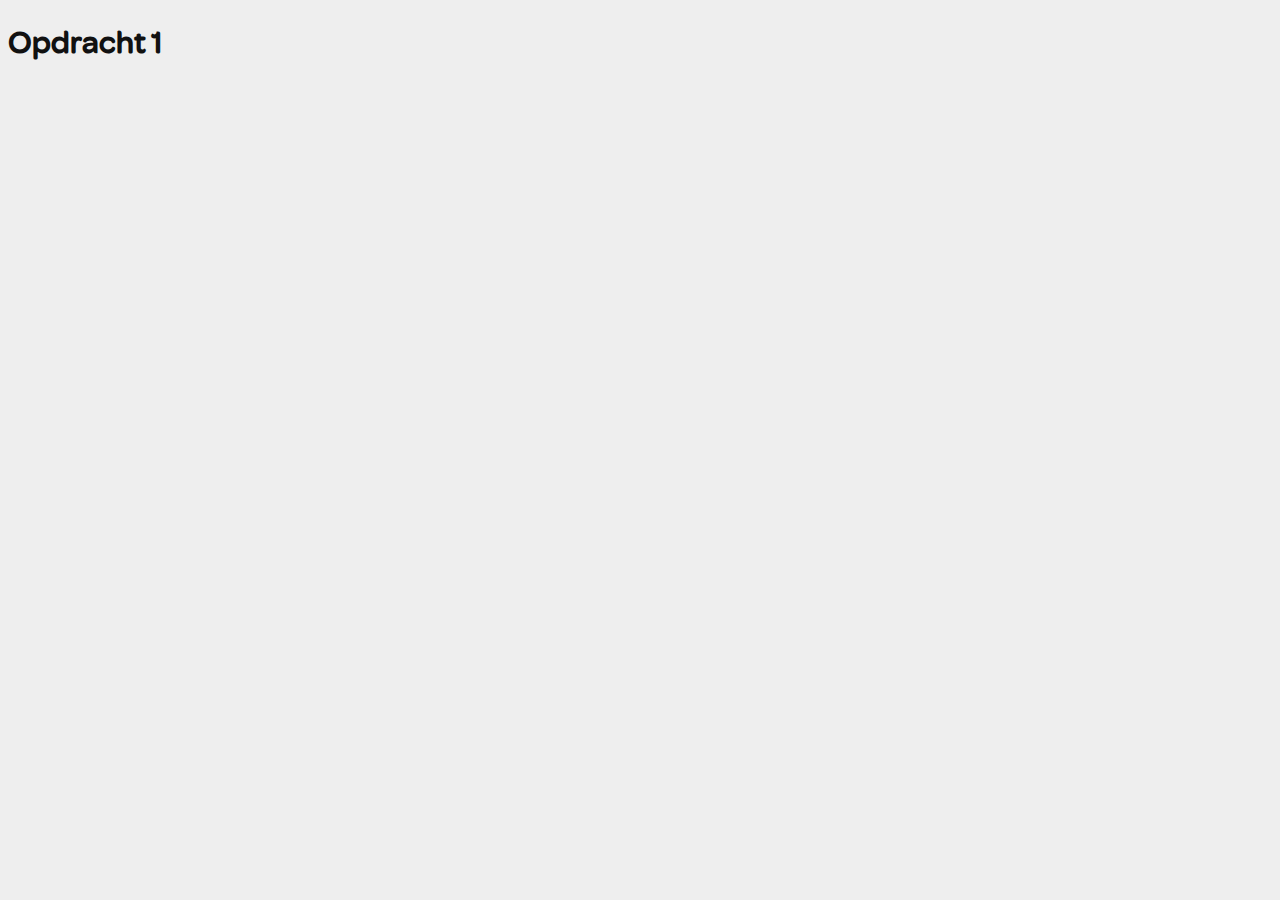
==== opdracht1/index.html @ 570e3575 "Add files via upload" ====
<!doctype html>
<html lang="nl">
	
<head>
	<meta charset="UTF-8">
	<meta name="author" content="jouw naam">
	<meta name="viewport" content="width=device-width, initial-scale=1">
	
	<title>Opdracht 1: Brand Animation - Frontend voor Designers</title>
	
	<link href="styles/style.css" rel="stylesheet">
  <link rel="icon" type="image/svg+xml" href="images/favicon.svg">
</head>

<body>
	<h1>Opdracht 1</h1>

	<script src="scripts/script.js"></script>
</body>
	
</html>
---- opdracht1/styles/style.css ----
/* CSS Document */

/*********/
/* FONTS */
/*********/
@font-face {
	font-family: 'eenfont';
	src: url('../fonts/eenfont.woff2') format('woff2'),
			 url('../fonts/eenfont.woff') format('woff');
	font-weight: normal;
	font-style: normal;

}





/**************/
/* CSS REMEDY */
/**************/
*, *::after, *::before {
  box-sizing:border-box;  
}

button, summary {
	cursor: pointer;
}





/*********************/
/* CUSTOM PROPERTIES */
/*********************/
:root {
	/* startje */
	--color-main:#111;
	--color-background:#eee;
}





/****************/
/* JOUW STYLING */
/****************/
body {
  font-family:eenfont, sans-serif;
  color:var(--color-main);
  background-color:var(--color-background);
}

/* jouw code */
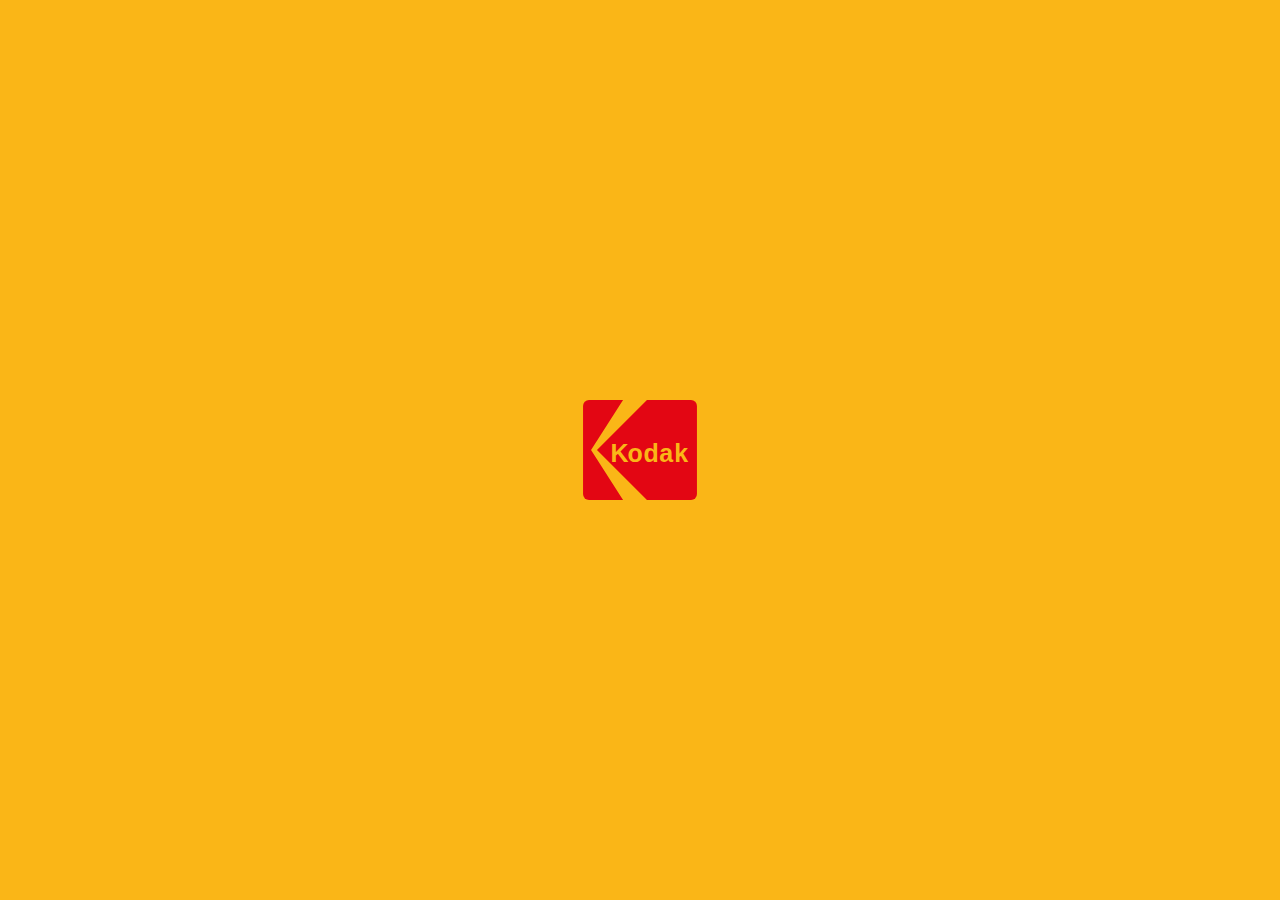
==== commit 6fe20b92: "Animatie" ====
--- a/opdracht1/index.html
+++ b/opdracht1/index.html
@@ -1,21 +1,28 @@
 <!doctype html>
 <html lang="nl">
-	
+
 <head>
-	<meta charset="UTF-8">
-	<meta name="author" content="jouw naam">
-	<meta name="viewport" content="width=device-width, initial-scale=1">
-	
-	<title>Opdracht 1: Brand Animation - Frontend voor Designers</title>
-	
-	<link href="styles/style.css" rel="stylesheet">
-  <link rel="icon" type="image/svg+xml" href="images/favicon.svg">
+    <meta charset="UTF-8">
+    <meta name="author" content="jouw naam">
+    <meta name="viewport" content="width=device-width, initial-scale=1">
+
+    <title>Opdracht 1: Brand Animation - Frontend voor Designers</title>
+
+    <link href="styles/style.css" rel="stylesheet">
+    <link rel="icon" type="image/svg+xml" href="images/favicon.svg">
 </head>
 
 <body>
-	<h1>Opdracht 1</h1>
+    <h1>
+        <span>K</span>
+        <span>o</span>
+        <span>d</span>
+        <span>a</span>
+        <span>k</span>
+    </h1>
 
-	<script src="scripts/script.js"></script>
+
+    <script src="scripts/script.js"></script>
 </body>
-	
+
 </html>
--- a/opdracht1/styles/style.css
+++ b/opdracht1/styles/style.css
@@ -4,11 +4,12 @@
 /* FONTS */
 /*********/
 @font-face {
-	font-family: 'eenfont';
-	src: url('../fonts/eenfont.woff2') format('woff2'),
-			 url('../fonts/eenfont.woff') format('woff');
-	font-weight: normal;
-	font-style: normal;
+    font-family: 'Nobile';
+    src: url('../fonts/Nobile-Medium.ttf') format('ttf'),
+        url('../fonts/Nobile-Regular.ttf') format('ttf'),
+        url('../fonts/Nobile-Bold.ttf') format('ttf');
+    font-weight: normal;
+    font-style: normal;
 
 }
 
@@ -19,12 +20,17 @@
 /**************/
 /* CSS REMEDY */
 /**************/
-*, *::after, *::before {
-  box-sizing:border-box;  
-}
-
-button, summary {
-	cursor: pointer;
+*,
+*::after,
+*::before {
+    box-sizing: border-box;
+    padding: 0px;
+    margin: 0px;
+}
+
+button,
+summary {
+    cursor: pointer;
 }
 
 
@@ -35,9 +41,9 @@
 /* CUSTOM PROPERTIES */
 /*********************/
 :root {
-	/* startje */
-	--color-main:#111;
-	--color-background:#eee;
+    /* startje */
+    --color-kodak-rood: #e30613;
+    --color-kodak-geel: #fab617;
 }
 
 
@@ -48,10 +54,261 @@
 /* JOUW STYLING */
 /****************/
 body {
-  font-family:eenfont, sans-serif;
-  color:var(--color-main);
-  background-color:var(--color-background);
+    font-family: Nobile, sans-serif;
+    background-color: var(--color-kodak-geel);
+    display: flex;
+    justify-content: center;
+    align-items: center;
+    width: 100%;
+    height: 100vh;
 }
 
 /* jouw code */
 
+body h1 {
+    position: relative;
+    height: 100px;
+    animation: frames 2s ease-in-out infinite;
+}
+
+@keyframes frames {
+
+    0% {
+        opacity: 60%;
+    }
+
+    2.5% {
+        opacity: 100%;
+    }
+
+    5% {
+        opacity: 60%;
+    }
+
+    7.5% {
+        opacity: 100%;
+    }
+
+    10% {
+        opacity: 40%;
+    }
+
+    12.5% {
+        opacity: 100%;
+    }
+
+    15% {
+        opacity: 80%;
+    }
+
+    17.5% {
+        opacity: 100%;
+    }
+
+    20% {
+        opacity: 40%;
+    }
+
+    22.5% {
+        opacity: 100%;
+    }
+
+    25% {
+        opacity: 60%;
+    }
+
+    27.5% {
+        opacity: 100%;
+    }
+
+    30% {
+        opacity: 40%;
+    }
+
+    32.5% {
+        opacity: 100%;
+    }
+
+    35% {
+        opacity: 80%;
+    }
+
+    37.5% {
+        opacity: 100%;
+    }
+
+    40% {
+        opacity: 60%;
+    }
+
+    42.5% {
+        opacity: 100%;
+    }
+
+    45% {
+        opacity: 80%;
+    }
+
+    47.5% {
+        opacity: 100%;
+    }
+
+    50% {
+        opacity: 40%;
+    }
+
+    52.5% {
+        opacity: 100%;
+    }
+
+    55% {
+        opacity: 80%;
+    }
+
+    57.5% {
+        opacity: 100%;
+    }
+
+    60% {
+        opacity: 60%;
+    }
+
+    62.5% {
+        opacity: 100%;
+    }
+
+    65% {
+        opacity: 80%;
+    }
+
+    67.5% {
+        opacity: 100%;
+    }
+
+    70% {
+        opacity: 60%;
+    }
+
+    72.5% {
+        opacity: 100%;
+    }
+
+    75% {
+        opacity: 40%;
+    }
+
+    80% {
+        opacity: 100%;
+    }
+
+    82.5% {
+        opacity: 80%;
+    }
+
+    85% {
+        opacity: 100%;
+    }
+
+    87.5% {
+        opacity: 60%;
+    }
+
+    90% {
+        opacity: 100%;
+    }
+
+    92.5% {
+        opacity: 80%;
+    }
+
+    95% {
+        opacity: 100%;
+    }
+
+    97.5% {
+        opacity: 60%;
+    }
+
+    100% {
+        opacity: 100%;
+    }
+}
+
+body h1::before {
+    content: '';
+    border-radius: 6px 0px 0px 6px;
+    display: inline-block;
+    width: 40px;
+    height: 100px;
+    clip-path: polygon(100% 0%, 20% 50%, 100% 100%, 0% 100%, 0% 0%);
+    background-color: var(--color-kodak-rood);
+}
+
+body h1::after {
+    content: '';
+    border-radius: 0px 6px 6px 0px;
+    display: inline-block;
+    width: 100px;
+    height: 100px;
+    clip-path: polygon(50% 0%, 100% 0%, 100% 100%, 50% 100%, 0% 50%);
+    background-color: var(--color-kodak-rood);
+    margin-left: -35px;
+}
+
+body span {
+    font-weight: 700;
+    color: var(--color-kodak-geel);
+    font-size: 25px;
+    position: absolute;
+    animation: letters 2s ease-in-out infinite;
+}
+
+@keyframes letters {
+
+    0% {}
+
+    25% {
+        transform: translateX(10px) translateY(-1px);
+    }
+
+    50% {
+        transform: translateX(-10px) translateY(0px);
+    }
+
+    75% {
+        transform: translateX(10px) translateY(1px);
+    }
+
+    100% {}
+
+}
+
+body span:nth-of-type(1) {
+    top: 39%;
+    left: 24%;
+    z-index: 1;
+}
+
+body span:nth-of-type(2) {
+    top: 39%;
+    left: 39%;
+    z-index: 1;
+}
+
+body span:nth-of-type(3) {
+    top: 39%;
+    left: 53%;
+    z-index: 1;
+}
+
+body span:nth-of-type(4) {
+    top: 39%;
+    left: 67%;
+    z-index: 1;
+}
+
+body span:nth-of-type(5) {
+    top: 39%;
+    left: 80%;
+    z-index: 1;
+}
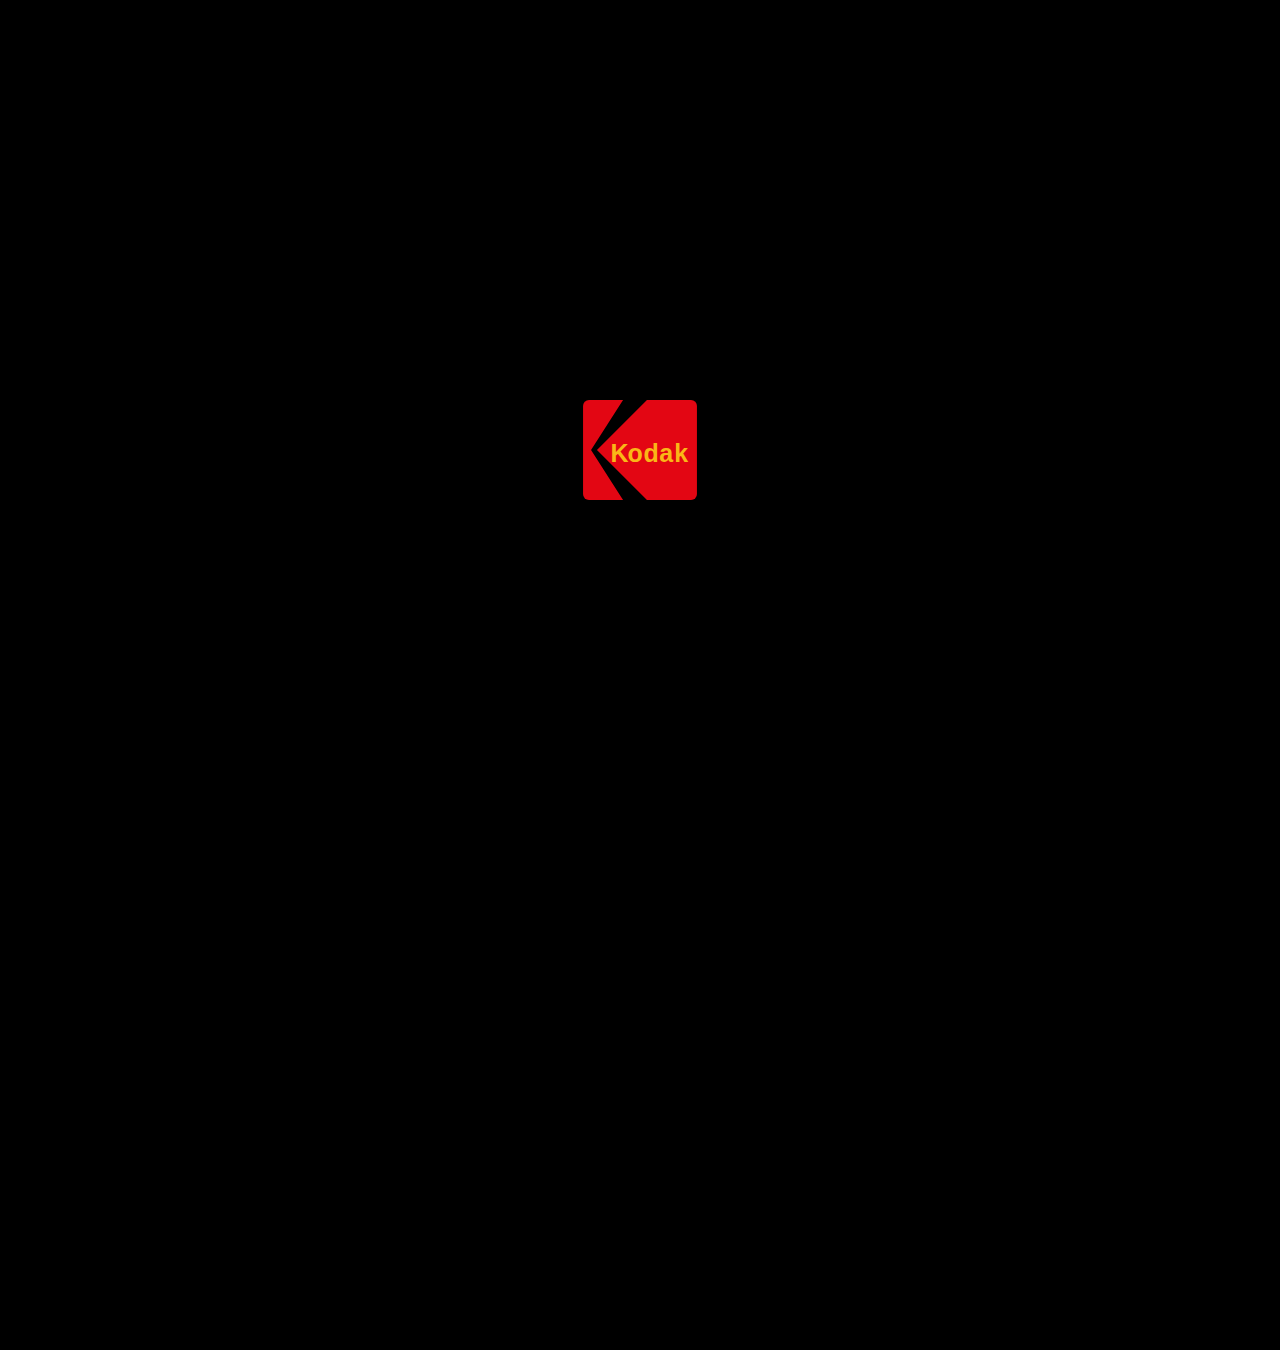
==== commit 00bff60c: "Updated grain and animation" ====
--- a/opdracht1/index.html
+++ b/opdracht1/index.html
@@ -20,8 +20,7 @@
         <span>a</span>
         <span>k</span>
     </h1>
-
-
+    <div></div>
     <script src="scripts/script.js"></script>
 </body>
 
--- a/opdracht1/styles/style.css
+++ b/opdracht1/styles/style.css
@@ -41,9 +41,21 @@
 /* CUSTOM PROPERTIES */
 /*********************/
 :root {
-    /* startje */
     --color-kodak-rood: #e30613;
     --color-kodak-geel: #fab617;
+    --color-kodak-zwart: #000000;
+}
+
+@media (prefers-color-scheme: dark) {
+    :root {
+        --color-kodak-rood: #ffffff;
+        --color-kodak-geel: #fab617;
+        --color-kodak-zwart: #000000;
+    }
+
+    body span {
+        color: var(--color-kodak-zwart) !important;
+    }
 }
 
 
@@ -55,12 +67,59 @@
 /****************/
 body {
     font-family: Nobile, sans-serif;
-    background-color: var(--color-kodak-geel);
+    background-color: var(--color-kodak-zwart);
     display: flex;
     justify-content: center;
     align-items: center;
     width: 100%;
     height: 100vh;
+    overflow: hidden;
+}
+
+div::after {
+    content: "";
+    position: absolute;
+    width: 200vw;
+    height: 200vh;
+    left: -50%;
+    top: -50%;
+    background-image: url(../images/grain.png);
+    opacity: 0%;
+    z-index: -1;
+    animation: grain 0.4s steps(8) infinite;
+    transition: 0.2s all ease-in-out;
+}
+
+body h1:hover ~ div::after { 
+opacity: 10%; 
+}
+
+@keyframes grain {
+
+    0%,
+    100% {
+        transform: translate(0, 0);
+    }
+
+    10% {
+        transform: translate(-5%, -10%);
+    }
+
+    30% {
+        transform: translate(3%, -15%);
+    }
+
+    50% {
+        transform: translate(12%, 9%);
+    }
+
+    70% {
+        transform: translate(9%, 4%);
+    }
+
+    90% {
+        transform: translate(-1%, 7%);
+    }
 }
 
 /* jouw code */
@@ -69,168 +128,214 @@
     position: relative;
     height: 100px;
     animation: frames 2s ease-in-out infinite;
+    animation-play-state: paused;
+}
+
+body h1:hover span,
+body h1:hover {
+    animation-play-state: running;
 }
 
 @keyframes frames {
 
     0% {
-        opacity: 60%;
+        opacity: 100%;
+        transform: translateX(0px);
     }
 
     2.5% {
         opacity: 100%;
+        transform: translateX(1px);
     }
 
     5% {
         opacity: 60%;
+        transform: translateX(0px);
     }
 
     7.5% {
         opacity: 100%;
+        transform: translateX(1px);
     }
 
     10% {
         opacity: 40%;
+        transform: translateX(0px);
     }
 
     12.5% {
         opacity: 100%;
+        transform: translateX(1px);
     }
 
     15% {
         opacity: 80%;
+        transform: translateX(0px);
     }
 
     17.5% {
         opacity: 100%;
+        transform: translateX(1px);
     }
 
     20% {
         opacity: 40%;
+        transform: translateX(0px);
     }
 
     22.5% {
         opacity: 100%;
+        transform: translateX(1px);
     }
 
     25% {
         opacity: 60%;
+        transform: translateX(0px);
     }
 
     27.5% {
         opacity: 100%;
+        transform: translateX(1px);
     }
 
     30% {
         opacity: 40%;
+        transform: translateX(0px);
     }
 
     32.5% {
         opacity: 100%;
+        transform: translateX(1px);
     }
 
     35% {
         opacity: 80%;
+        transform: translateX(0px);
     }
 
     37.5% {
         opacity: 100%;
+        transform: translateX(1px);
     }
 
     40% {
         opacity: 60%;
+        transform: translateX(0px);
     }
 
     42.5% {
         opacity: 100%;
+        transform: translateX(1px);
     }
 
     45% {
         opacity: 80%;
+        transform: translateX(0px);
     }
 
     47.5% {
         opacity: 100%;
+        transform: translateX(1px);
     }
 
     50% {
         opacity: 40%;
+        transform: translateX(0px);
     }
 
     52.5% {
         opacity: 100%;
+        transform: translateX(1px);
     }
 
     55% {
         opacity: 80%;
+        transform: translateX(0px);
     }
 
     57.5% {
         opacity: 100%;
+        transform: translateX(1px);
     }
 
     60% {
         opacity: 60%;
+        transform: translateX(0px);
     }
 
     62.5% {
         opacity: 100%;
+        transform: translateX(1px);
     }
 
     65% {
         opacity: 80%;
+        transform: translateX(0px);
     }
 
     67.5% {
         opacity: 100%;
+        transform: translateX(1px);
     }
 
     70% {
         opacity: 60%;
+        transform: translateX(0px);
     }
 
     72.5% {
         opacity: 100%;
+        transform: translateX(1px);
     }
 
     75% {
         opacity: 40%;
+        transform: translateX(0px);
     }
 
     80% {
         opacity: 100%;
+        transform: translateX(1px);
     }
 
     82.5% {
         opacity: 80%;
+        transform: translateX(0px);
     }
 
     85% {
         opacity: 100%;
+        transform: translateX(1px);
     }
 
     87.5% {
         opacity: 60%;
+        transform: translateX(0px);
     }
 
     90% {
         opacity: 100%;
+        transform: translateX(1px);
     }
 
     92.5% {
         opacity: 80%;
+        transform: translateX(0px);
     }
 
     95% {
         opacity: 100%;
+        transform: translateX(1px);
     }
 
     97.5% {
         opacity: 60%;
+        transform: translateX(0px);
     }
 
     100% {
         opacity: 100%;
+        transform: translateX(0px) translateY(0px) skew(0deg);
     }
 }
 
@@ -260,28 +365,35 @@
     color: var(--color-kodak-geel);
     font-size: 25px;
     position: absolute;
-    animation: letters 2s ease-in-out infinite;
+    animation: letters 0.4s infinite;
+    animation-play-state: paused;
 }
 
 @keyframes letters {
 
-    0% {}
+    0% {
+        transform: translateX(0px)
+    }
 
     25% {
-        transform: translateX(10px) translateY(-1px);
+        transform: translateX(1px) skew(1deg);
     }
 
     50% {
-        transform: translateX(-10px) translateY(0px);
+        transform: translateX(0px) skew(0deg);
     }
 
     75% {
-        transform: translateX(10px) translateY(1px);
-    }
-
-    100% {}
-
-}
+        transform: translateX(1px) skew(-1deg);
+    }
+
+    100% {
+        transform: translateX(0px)
+    }
+
+}
+
+
 
 body span:nth-of-type(1) {
     top: 39%;
